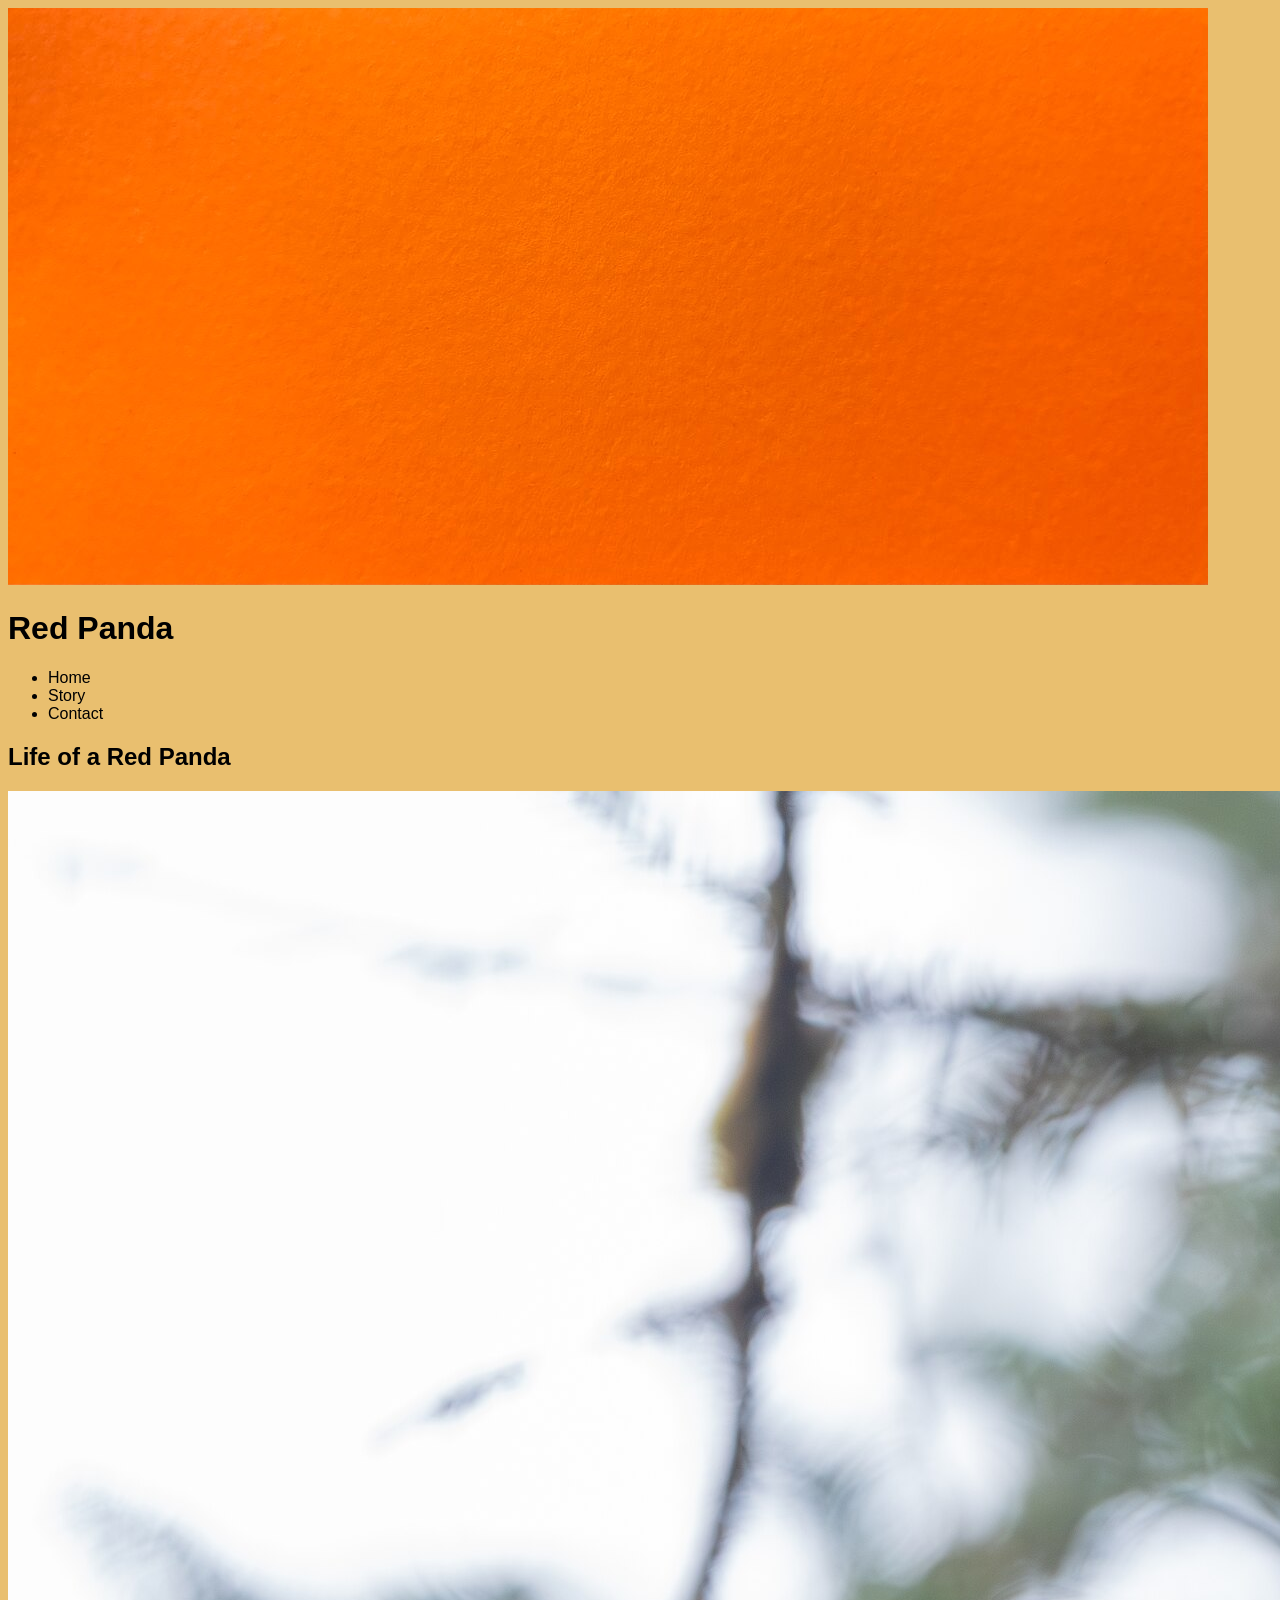
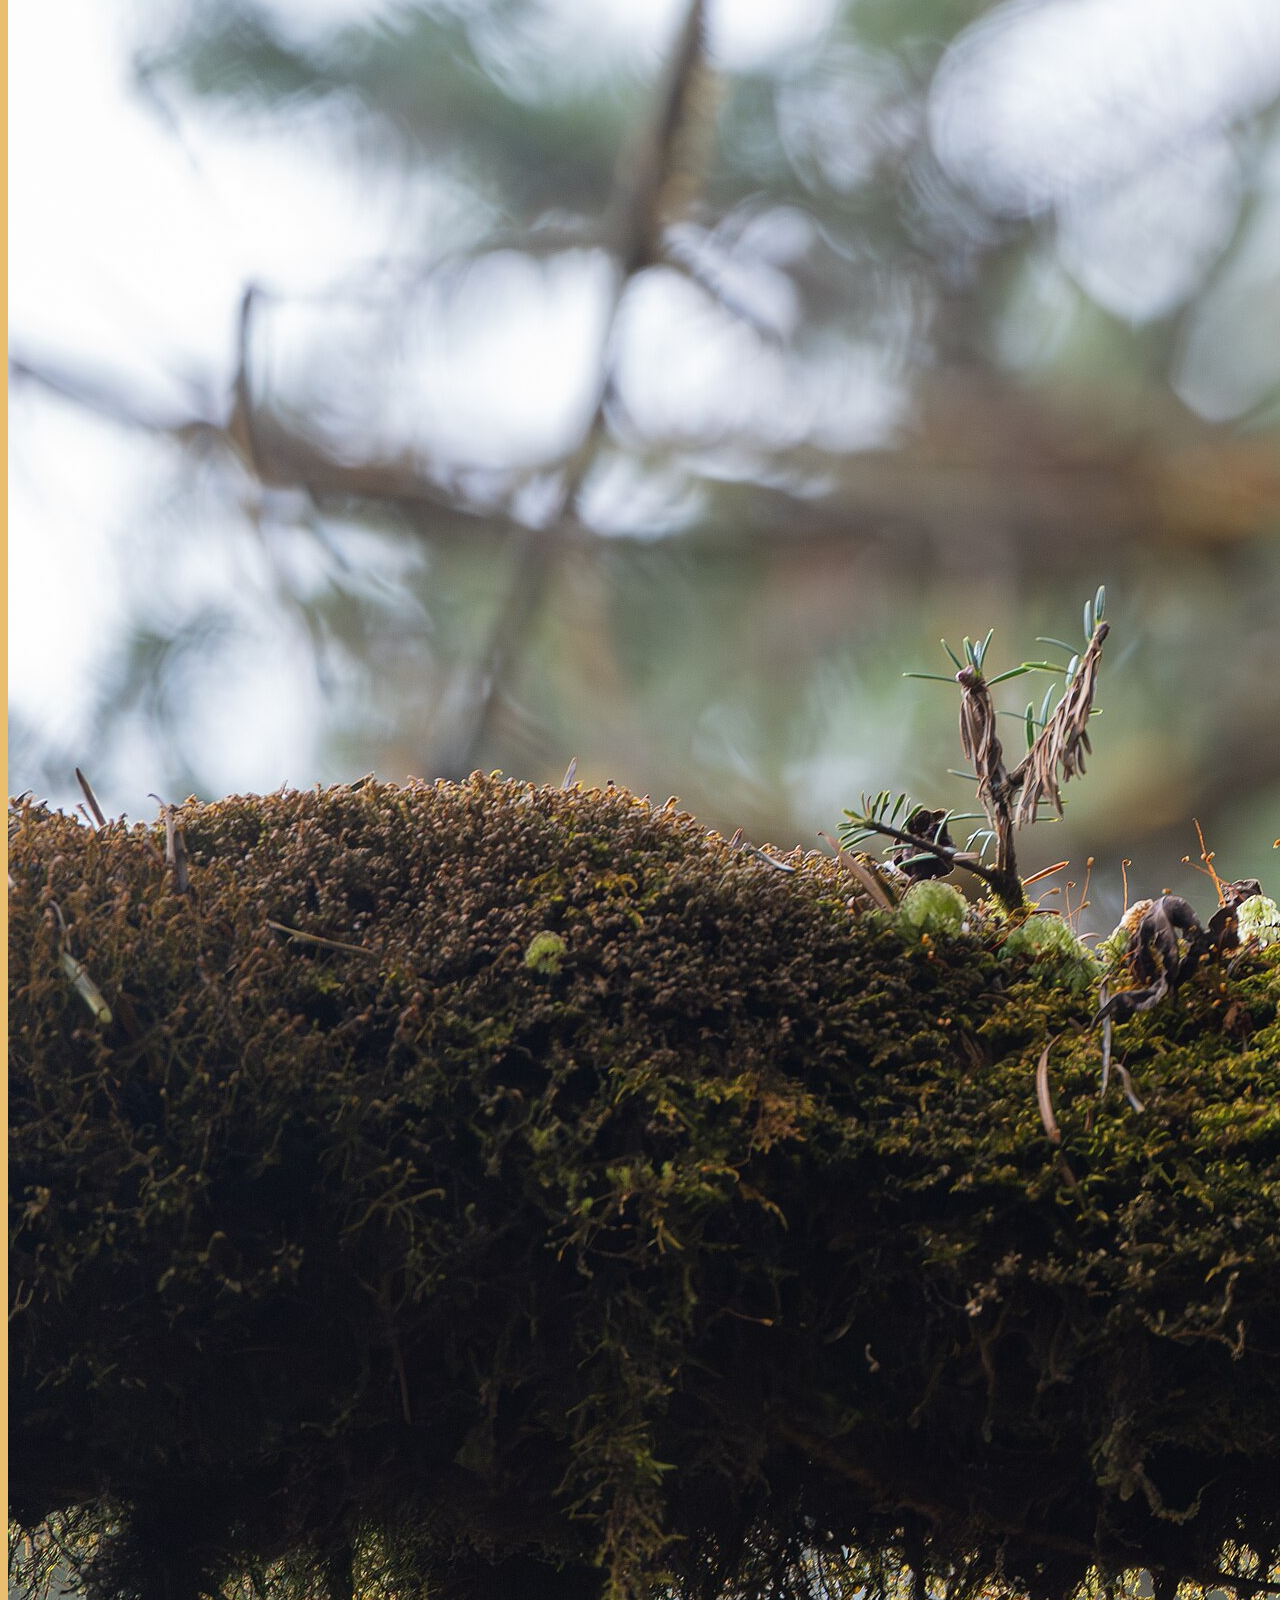
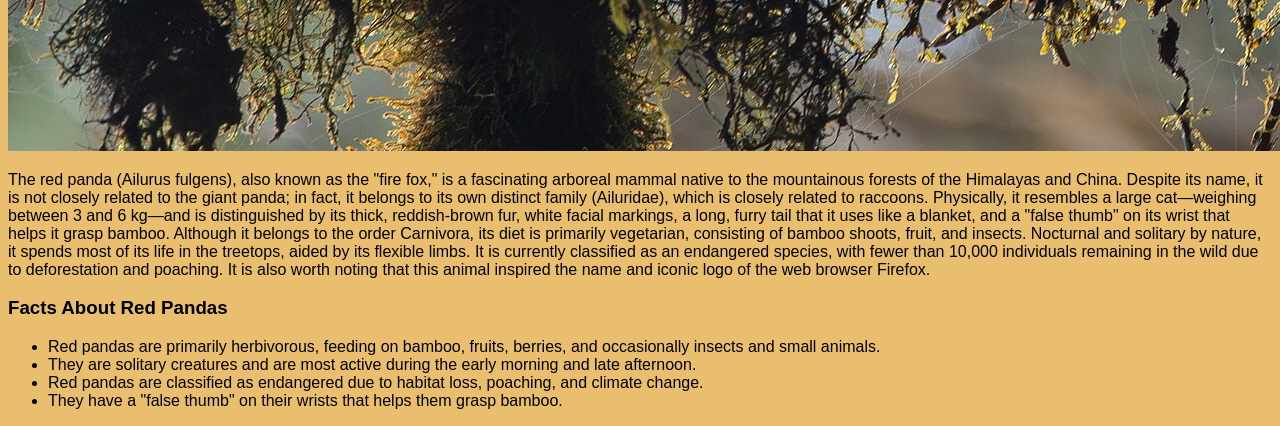
==== midterm/index.html @ 96c8efe8 "edit html" ====
<!DOCTYPE html>
<html lang="en">
<head>
    <meta charset="UTF-8">
    <meta name="viewport" content="width=device-width, initial-scale=1.0">
    <title>mart1529 midterm</title>
    <link rel="stylesheet" href="css/main.css">
</head>
<body>
    <div class="wrapper">
        <img src="images/IMG_0672.JPG" alt="My Image">
        <header>
            <h1>Red Panda</h1>
              <nav>
                  <ul>
                    <li>Home</li>
                    <li>Story</li>
                    <li>Contact</li>
                  </ul>
              </nav>
        </header>    
        <main>
            <article>
            <h2> Life of a Red Panda</h2>
            <img src="images/IMG_0625.JPG" alt="Red Panda">
            <p>
                The red panda (Ailurus fulgens), also known as the "fire fox," is a fascinating arboreal 
                mammal native to the mountainous forests of the Himalayas and China. Despite its name, it is not 
                closely related to the giant panda; in fact, it belongs to its own distinct family (Ailuridae), which
                is closely related to raccoons. Physically, it resembles a large cat—weighing between 3 and 6 kg—and is 
                distinguished by its thick, reddish-brown fur, white facial markings, a long, furry tail that it uses like 
                a blanket, and a "false thumb" on its wrist that helps it grasp bamboo. Although it belongs to the order Carnivora, 
                its diet is primarily vegetarian, consisting of bamboo shoots, fruit, and insects. Nocturnal and solitary by nature,
                it spends most of its life in the treetops, aided by its flexible limbs. It is currently classified as an endangered 
                species, with fewer than 10,000 individuals remaining in the wild due to deforestation and poaching. It is also worth 
                noting that this animal inspired the name and iconic logo of the web browser Firefox.
            </p>
            <h3>Facts About Red Pandas</h3>
            <ul>
                <li>Red pandas are primarily herbivorous, feeding on bamboo, fruits, berries, and occasionally insects and small animals.</li>
                <li>They are solitary creatures and are most active during the early morning and late afternoon.</li>
                <li>Red pandas are classified as endangered due to habitat loss, poaching, and climate change.</li>
                <li>They have a "false thumb" on their wrists that helps them grasp bamboo.</li>
            </ul>
            </article>
        </main>
    </div>
    
        
</body>
</html>
---- midterm/css/main.css ----
*{
    box-sizing: border-box;
}
body {
    font-family: Arial, sans-serif;
    background-color: rgba(232, 186, 99, 0.922);
}
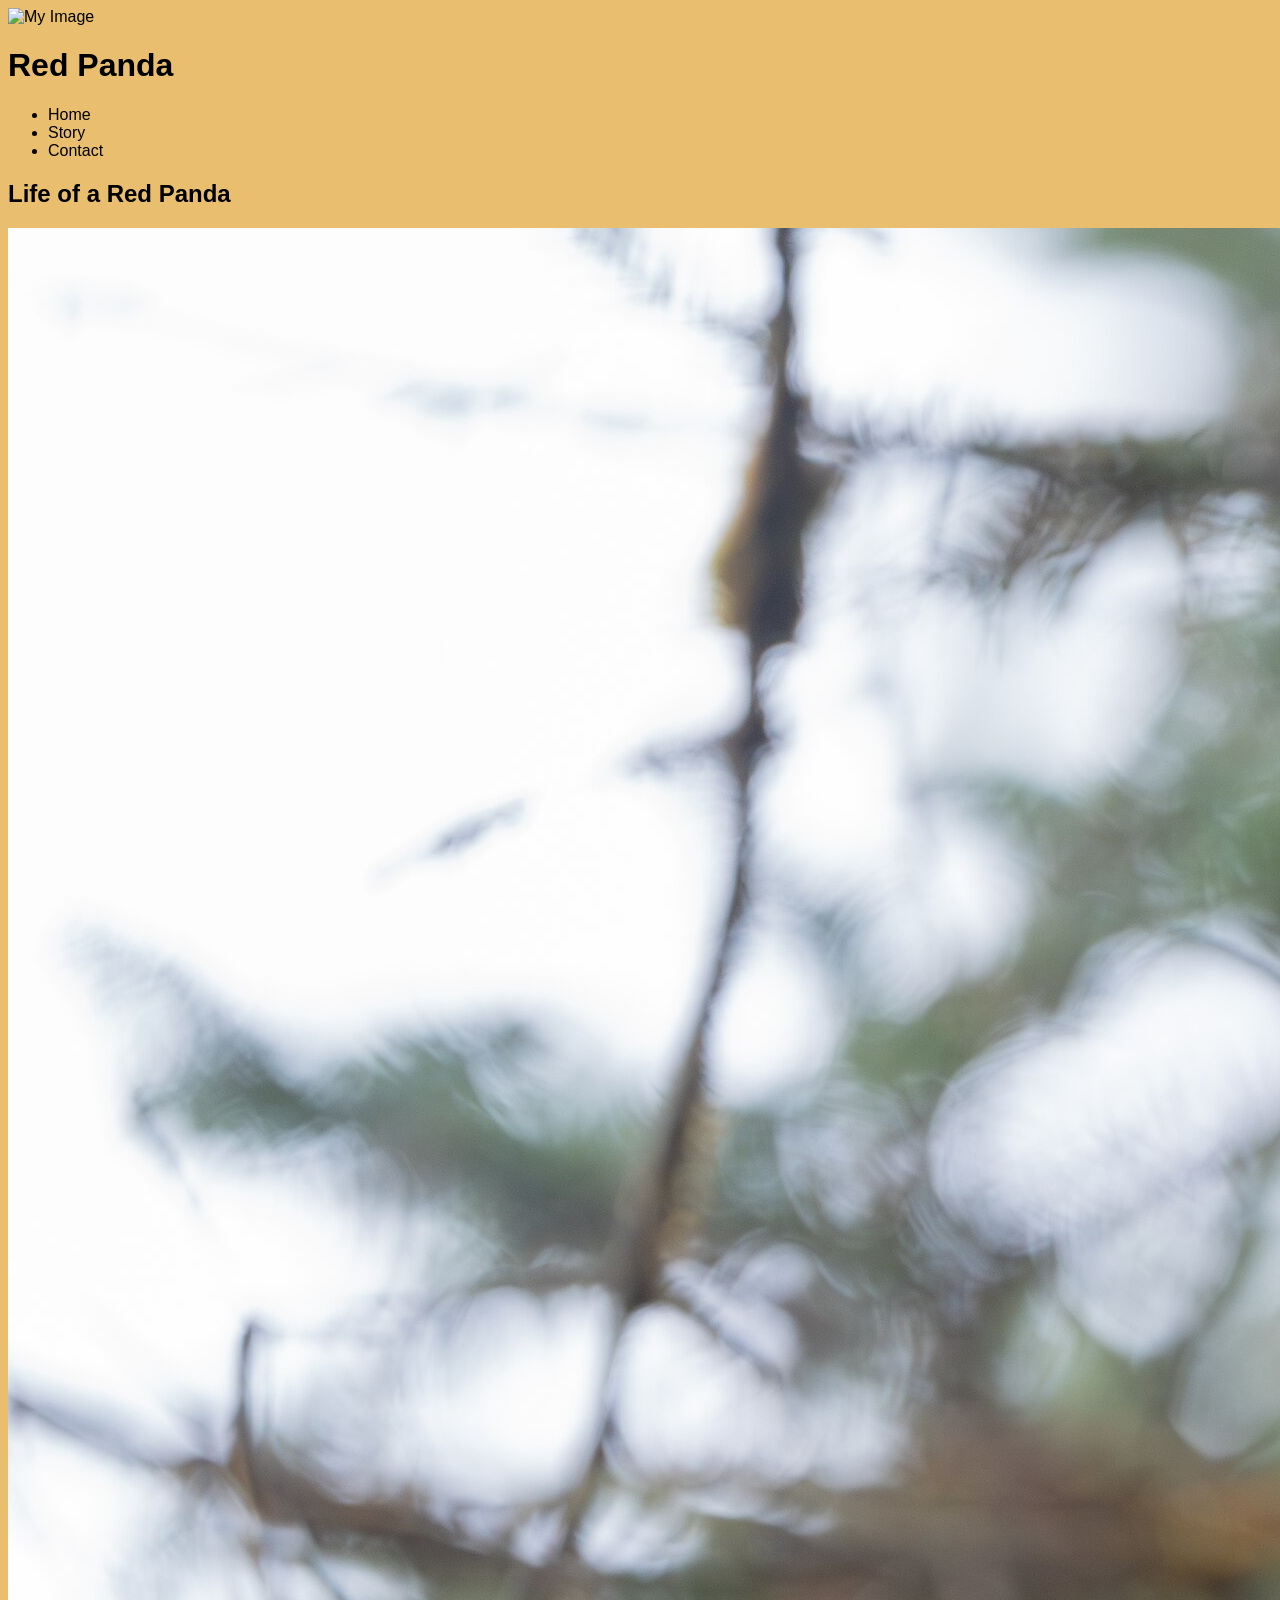
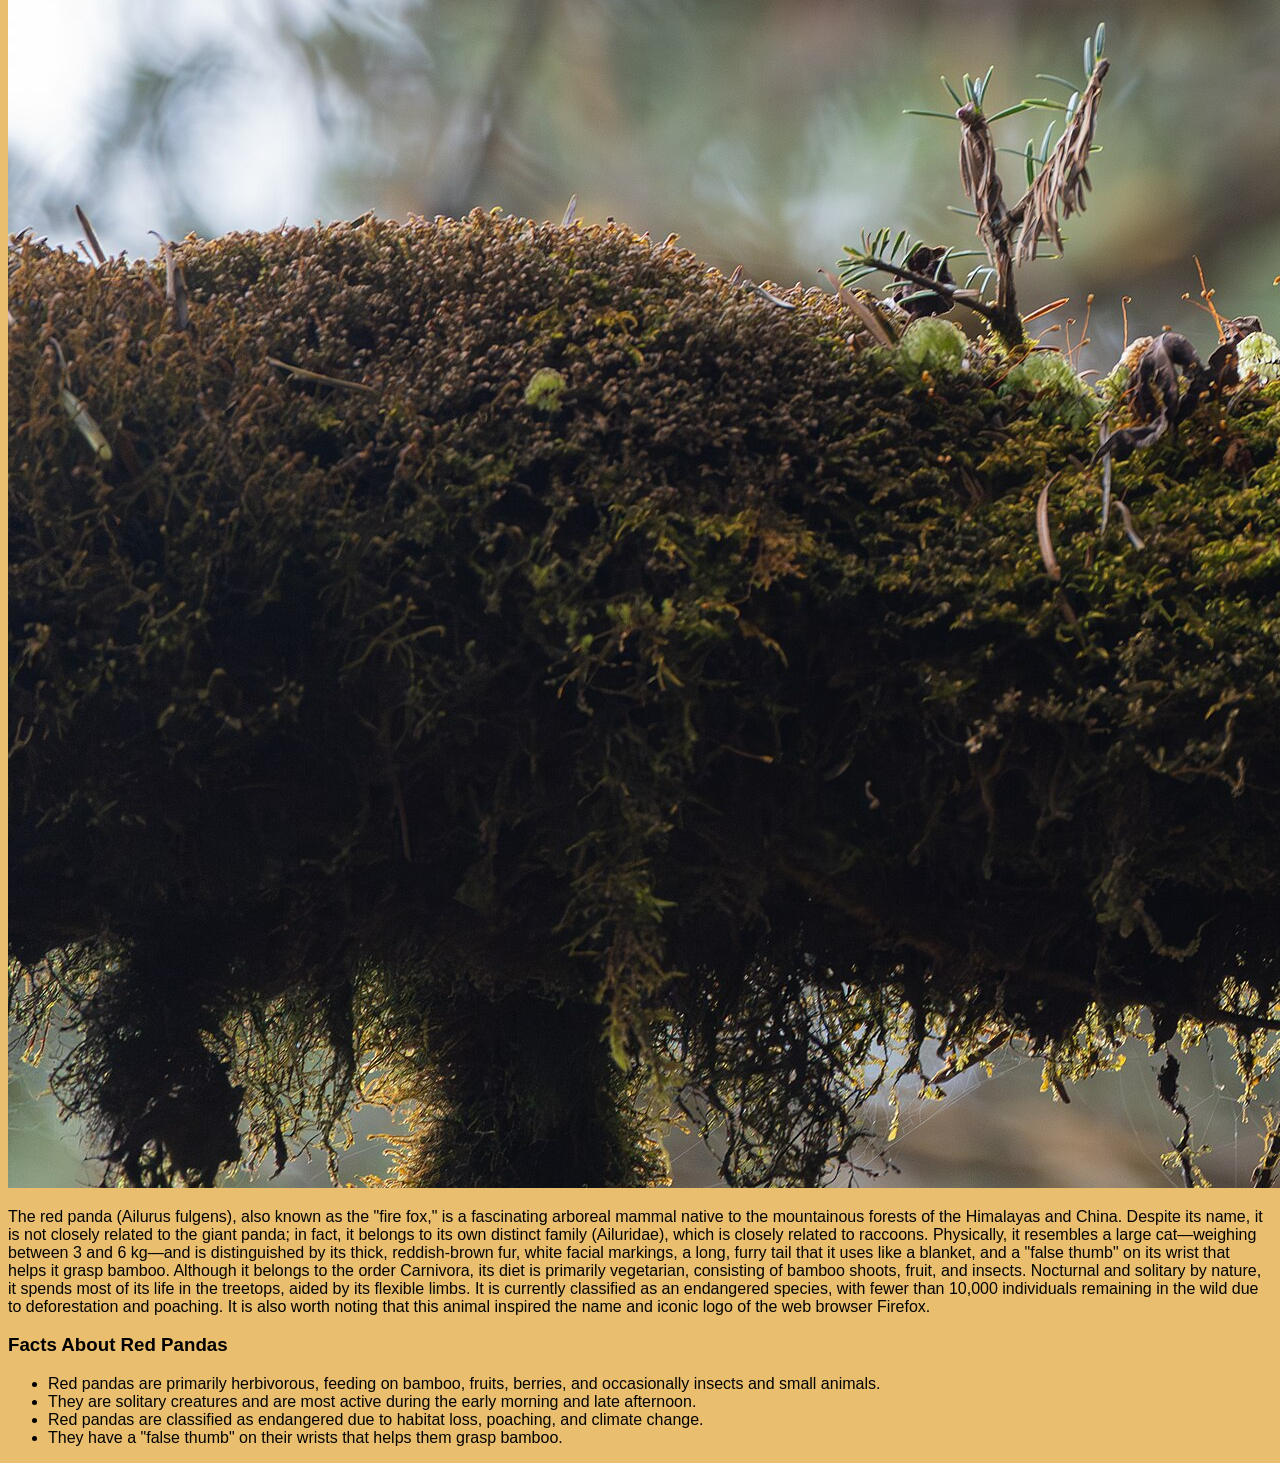
==== commit 291fbe35: "change image" ====
--- a/midterm/index.html
+++ b/midterm/index.html
@@ -8,7 +8,7 @@
 </head>
 <body>
     <div class="wrapper">
-        <img src="images/IMG_0672.JPG" alt="My Image">
+        <img src="images/IMG_0679.JPG" alt="My Image">
         <header>
             <h1>Red Panda</h1>
               <nav>
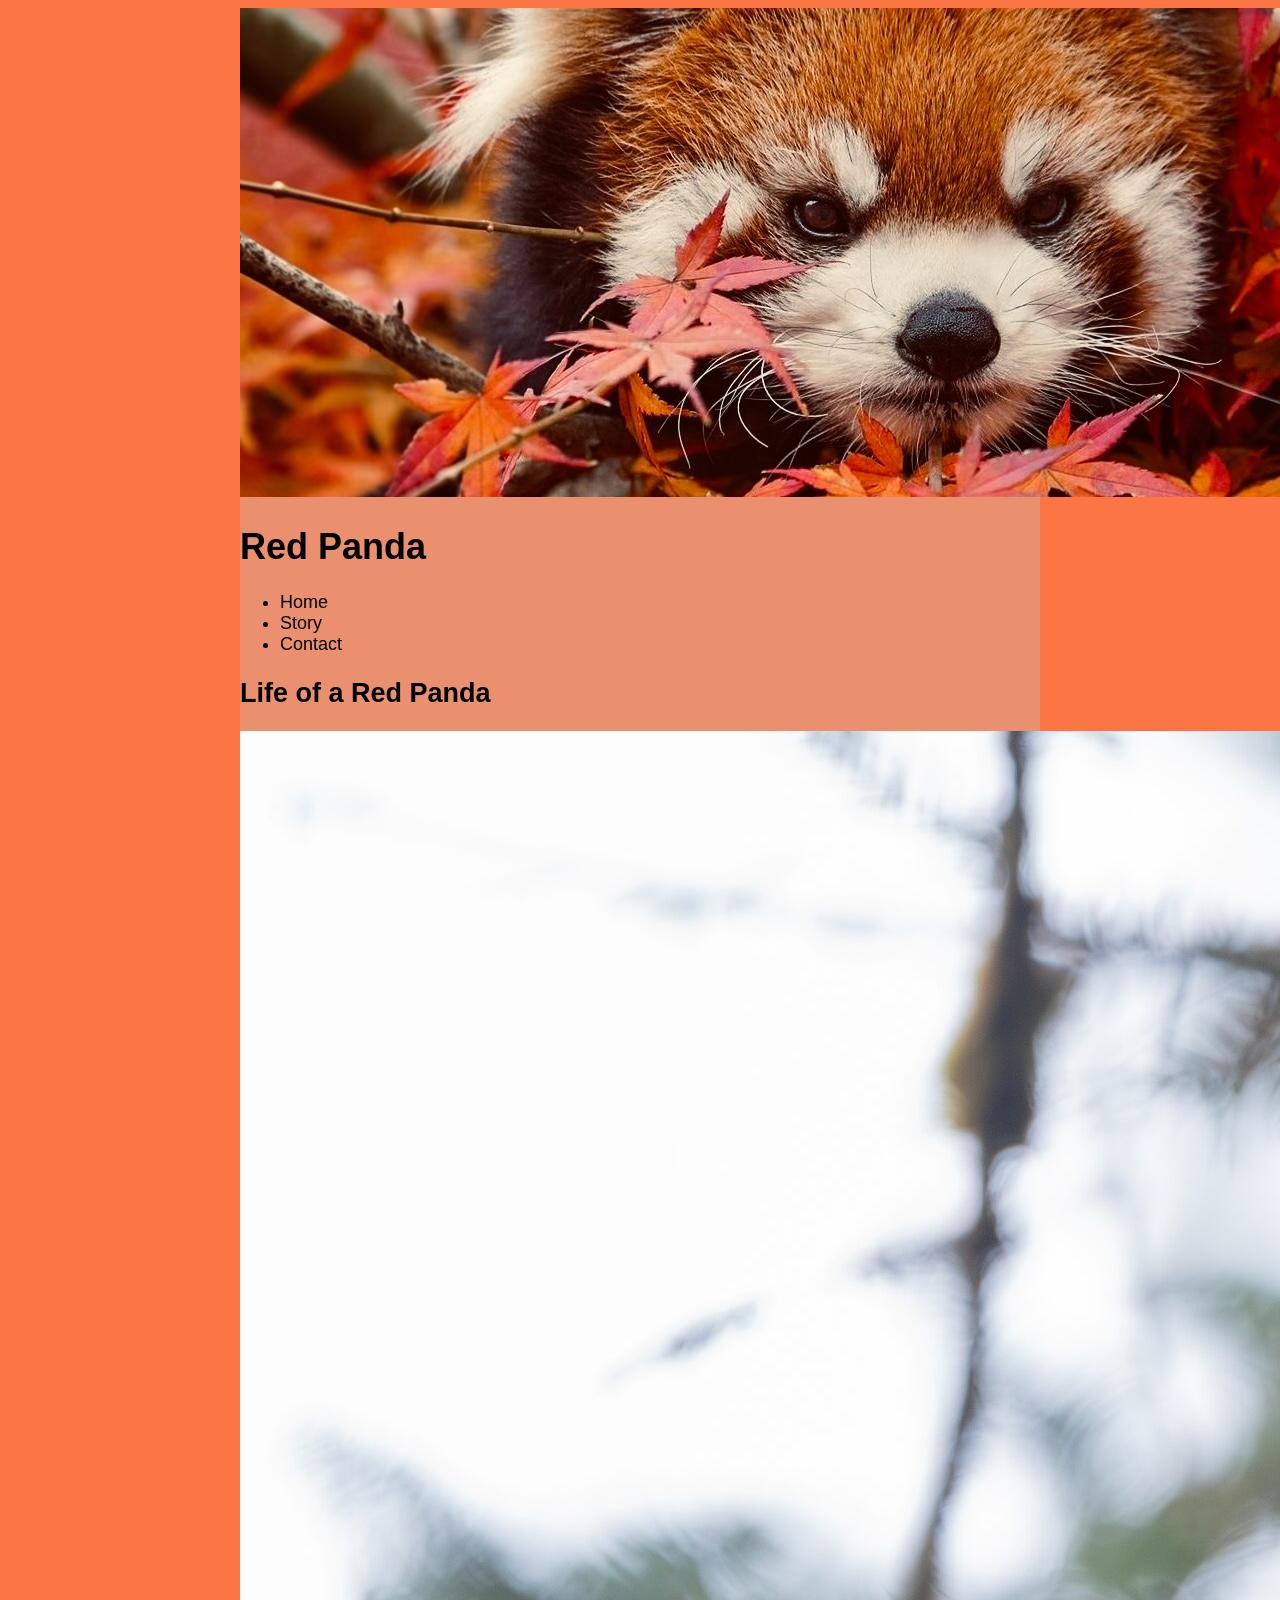
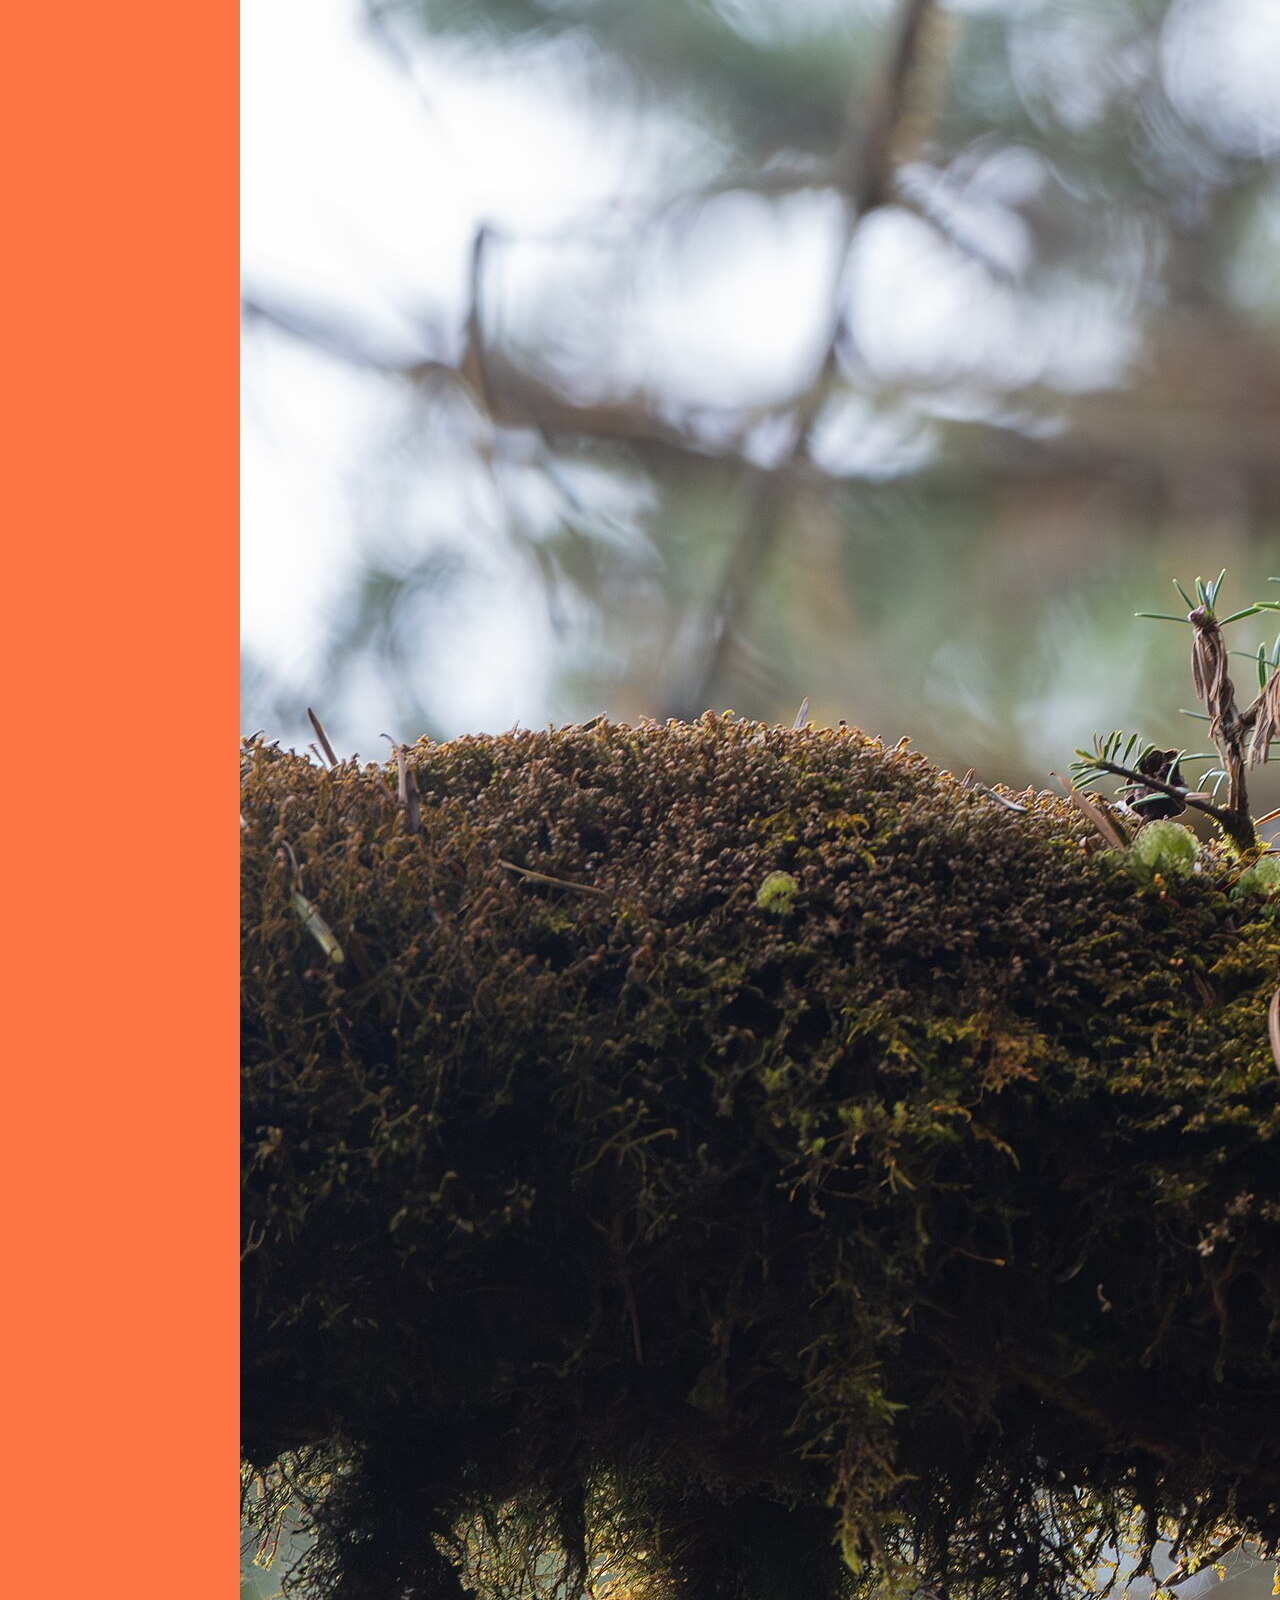
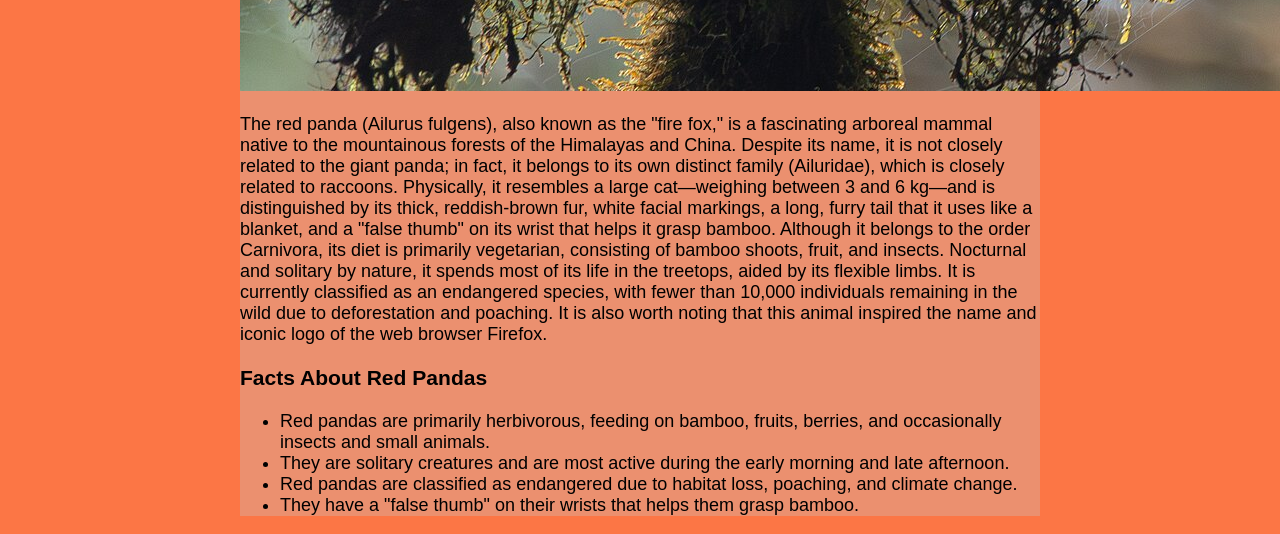
==== commit 9106b223: "header style" ====
--- a/midterm/index.html
+++ b/midterm/index.html
@@ -8,6 +8,7 @@
 </head>
 <body>
     <div class="wrapper">
+        <div>
         <img src="images/IMG_0679.JPG" alt="My Image">
         <header>
             <h1>Red Panda</h1>
@@ -18,7 +19,8 @@
                     <li>Contact</li>
                   </ul>
               </nav>
-        </header>    
+        </header> 
+        </div>   
         <main>
             <article>
             <h2> Life of a Red Panda</h2>
--- a/midterm/css/main.css
+++ b/midterm/css/main.css
@@ -1,7 +1,28 @@
 *{
     box-sizing: border-box;
 }
+
+html {
+    font-size: 18px;
+}
+
+
 body {
     font-family: Arial, sans-serif;
-    background-color: rgba(232, 186, 99, 0.922);
-}+    background-color:rgb(252, 118, 69);
+}
+
+
+.wrapper {
+    max-width: 800px;
+    background-color:rgb(235, 144, 111);
+    margin: 0 auto;
+}
+
+.header-container { 
+    position: relative;
+}
+
+.header-container h1 {
+    position: absolute;
+}
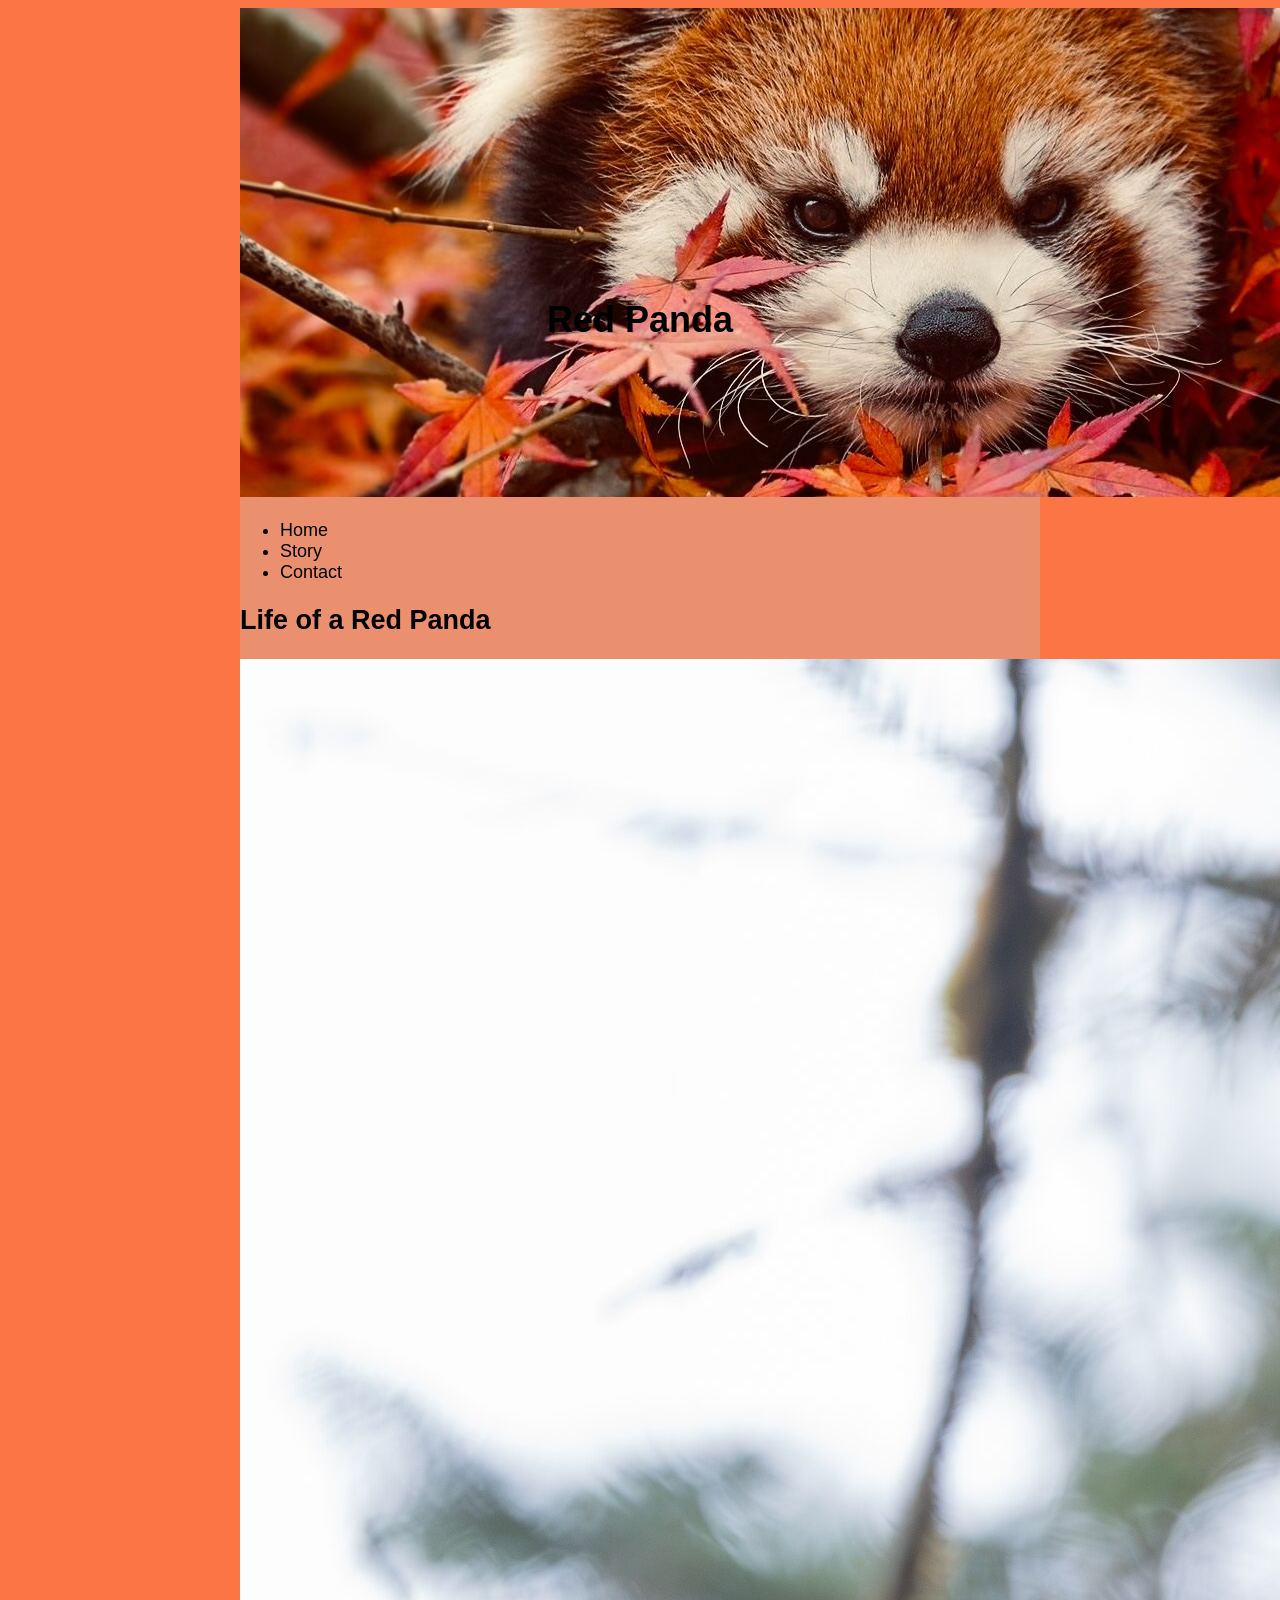
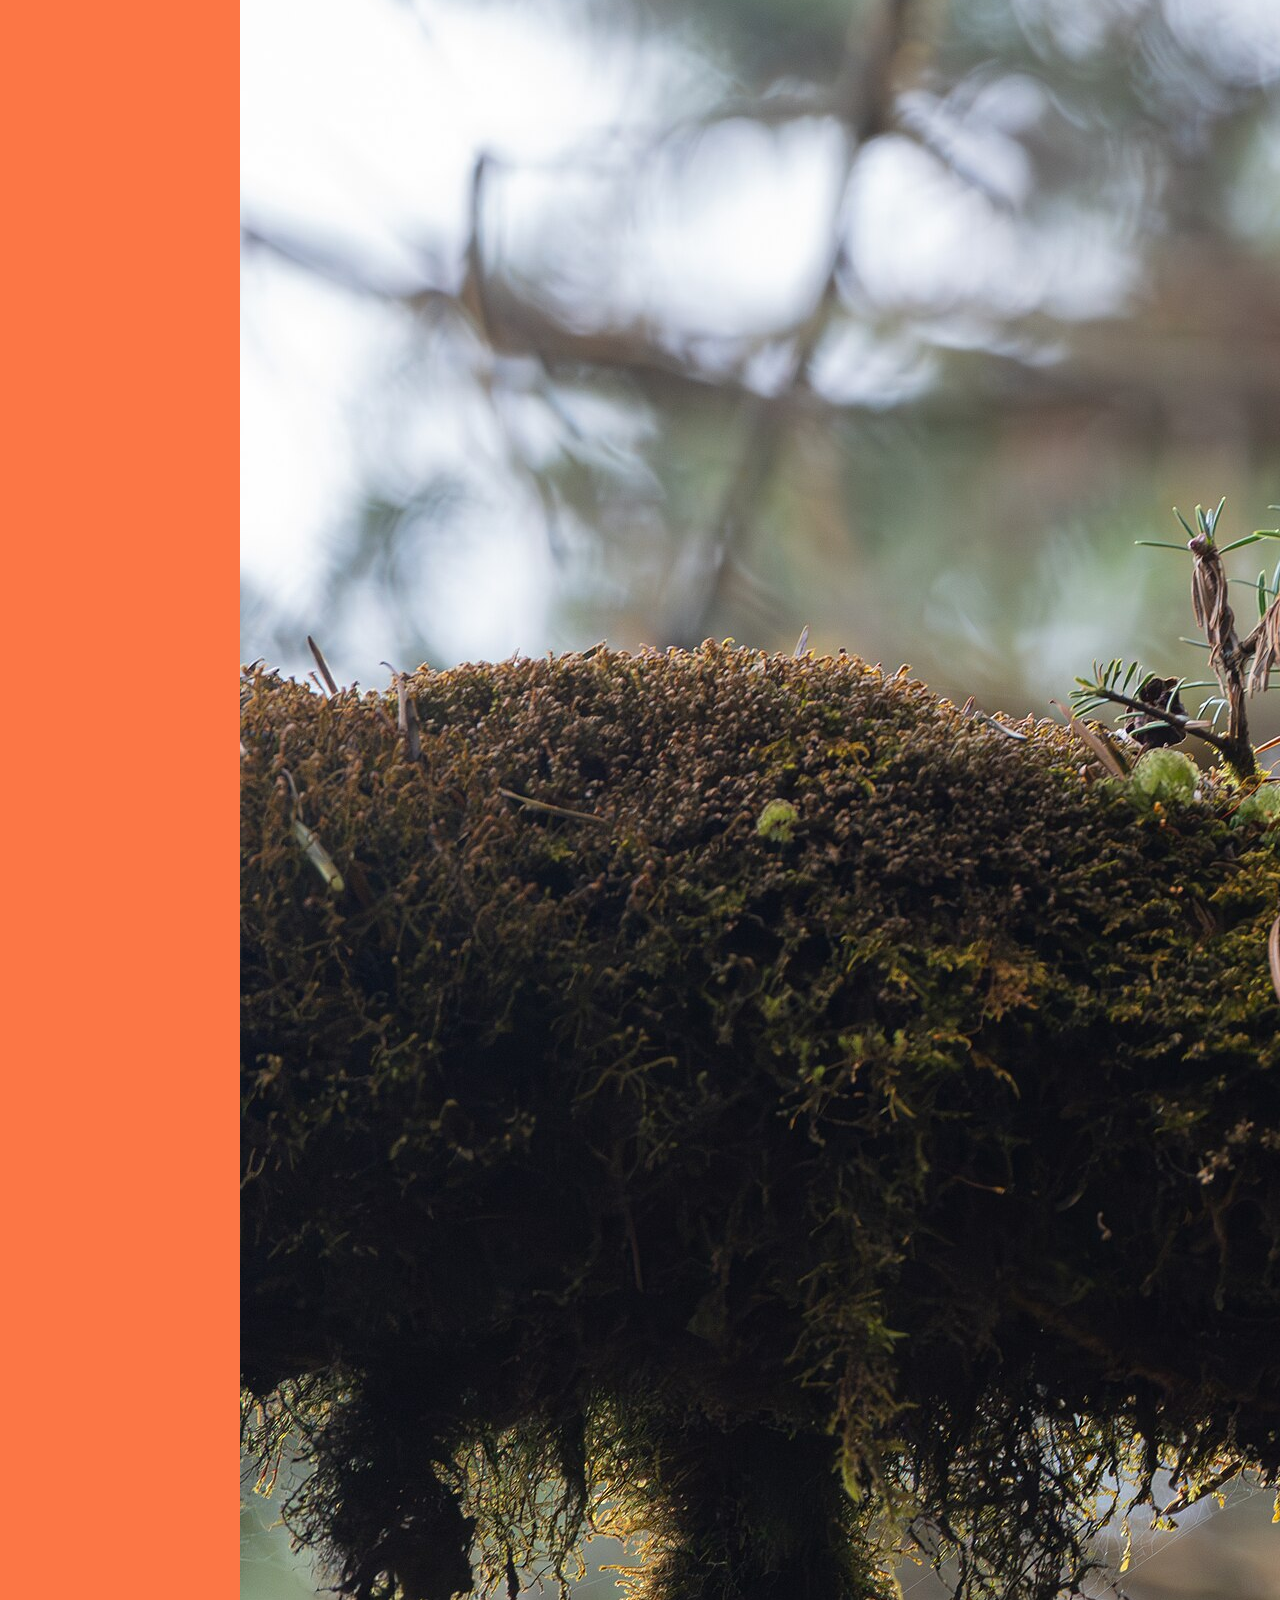
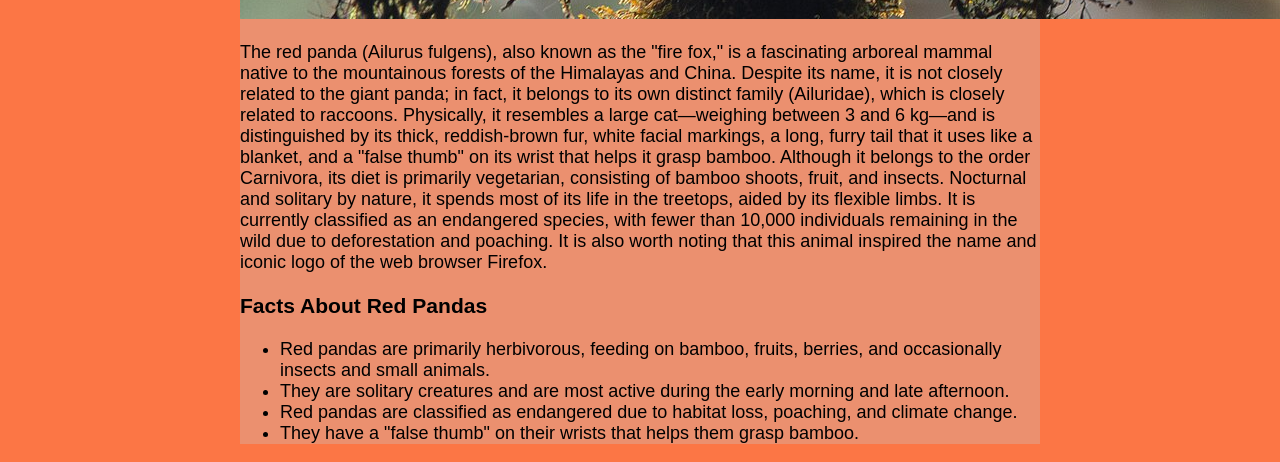
==== commit 912e7e78: "header edit" ====
--- a/midterm/index.html
+++ b/midterm/index.html
@@ -8,15 +8,15 @@
 </head>
 <body>
     <div class="wrapper">
-        <div>
-        <img src="images/IMG_0679.JPG" alt="My Image">
-        <header>
-            <h1>Red Panda</h1>
+        <div class="header-container">
+            <img src="images/IMG_0679.JPG" alt="My Image">
+            <header>
+                <h1>Red Panda</h1>
               <nav>
                   <ul>
-                    <li>Home</li>
-                    <li>Story</li>
-                    <li>Contact</li>
+                        <li>Home</li>
+                        <li>Story</li>
+                        <li>Contact</li>
                   </ul>
               </nav>
         </header> 
--- a/midterm/css/main.css
+++ b/midterm/css/main.css
@@ -25,4 +25,14 @@
 
 .header-container h1 {
     position: absolute;
+    top: 50%;
+    left: 50%;
+    transform: translate(-50%, -50%);
 }
+
+header-container nav ul {
+    display: flex;
+    justify-content: space-between;
+    list-style-type: none;
+    gap: 20px;
+}
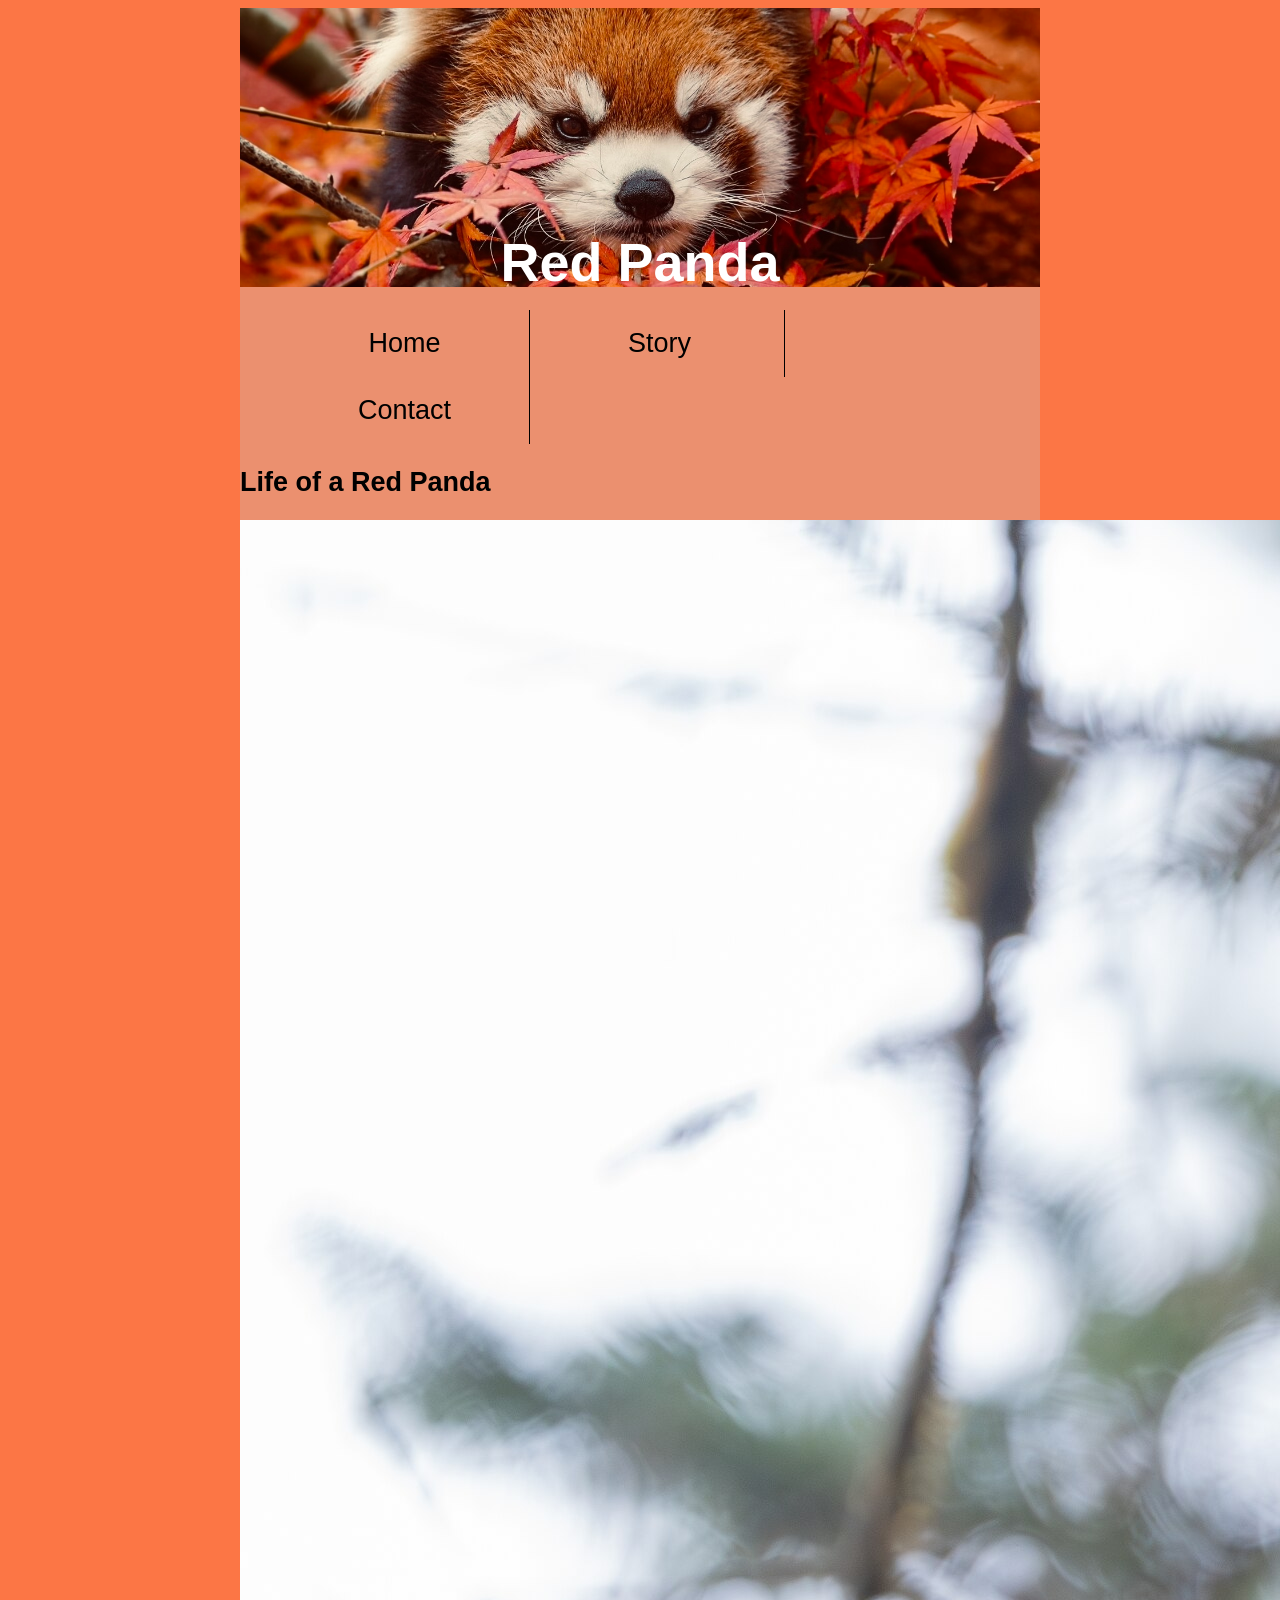
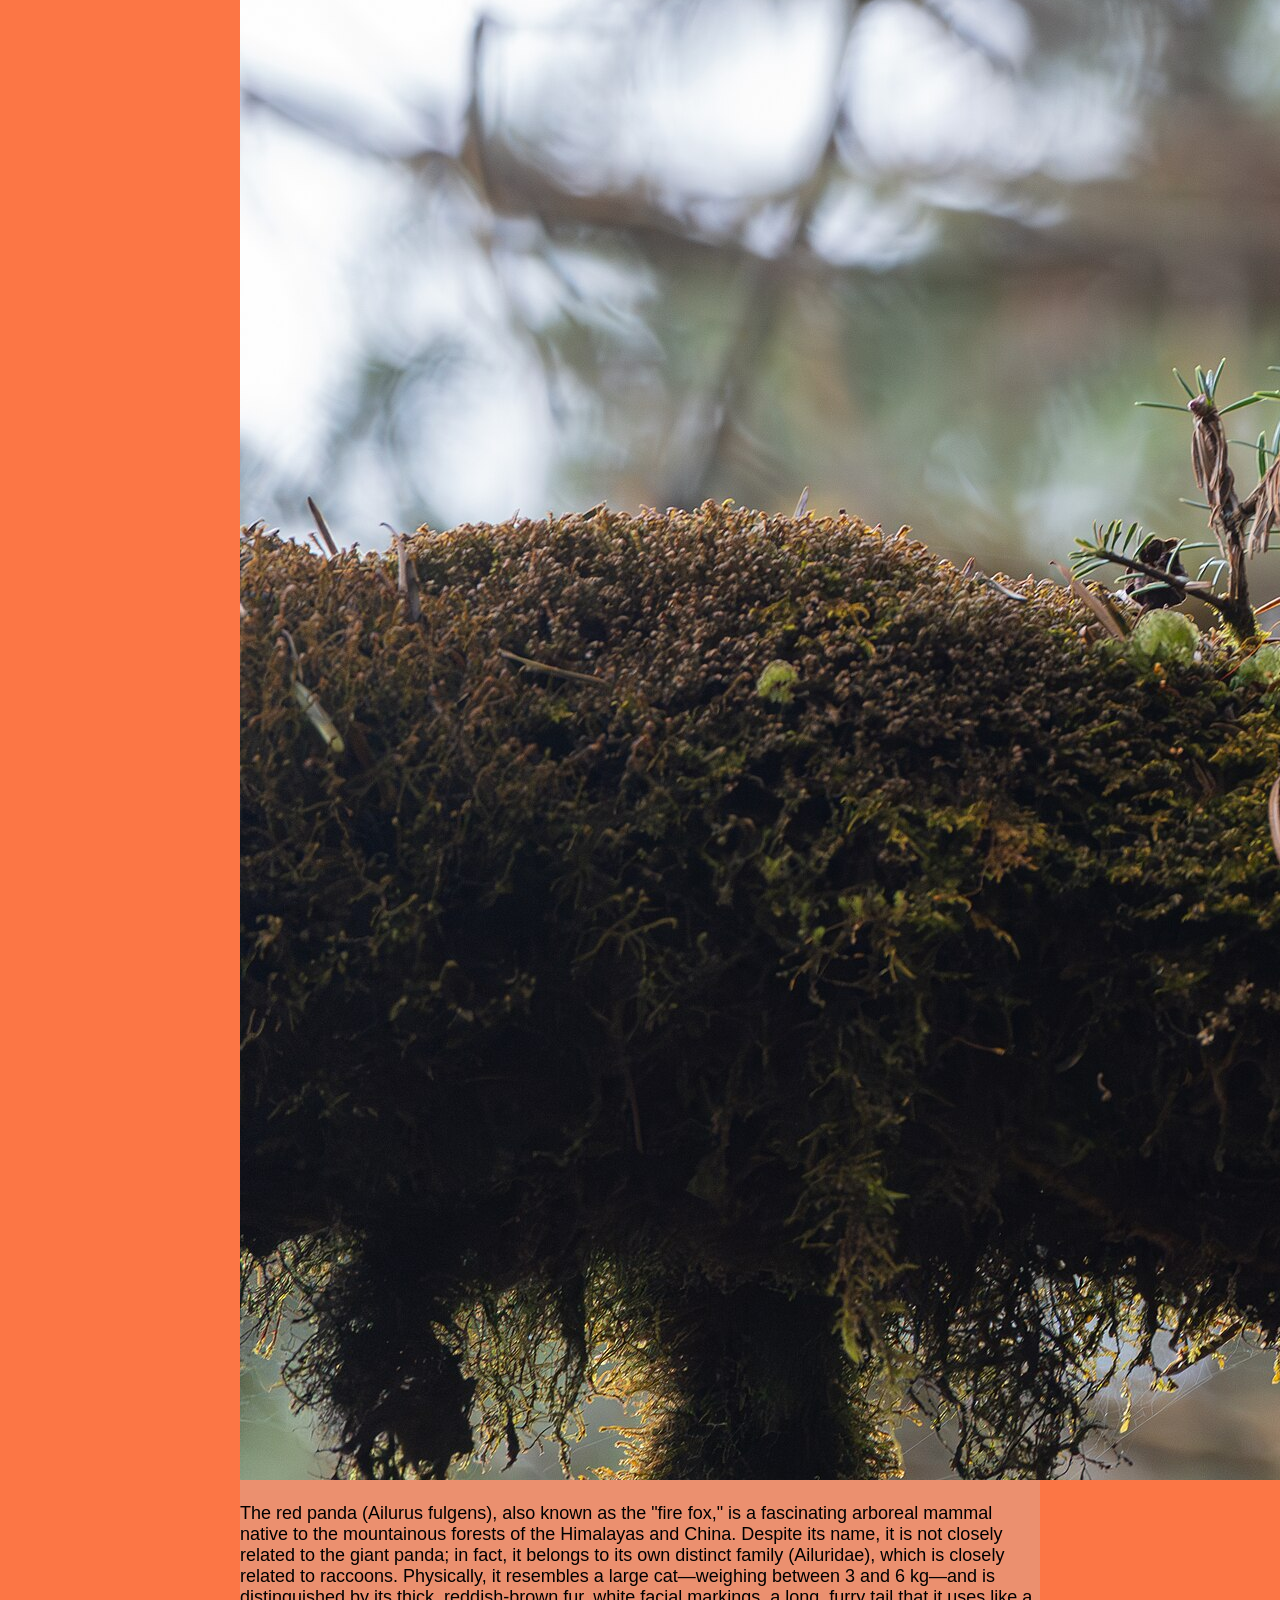
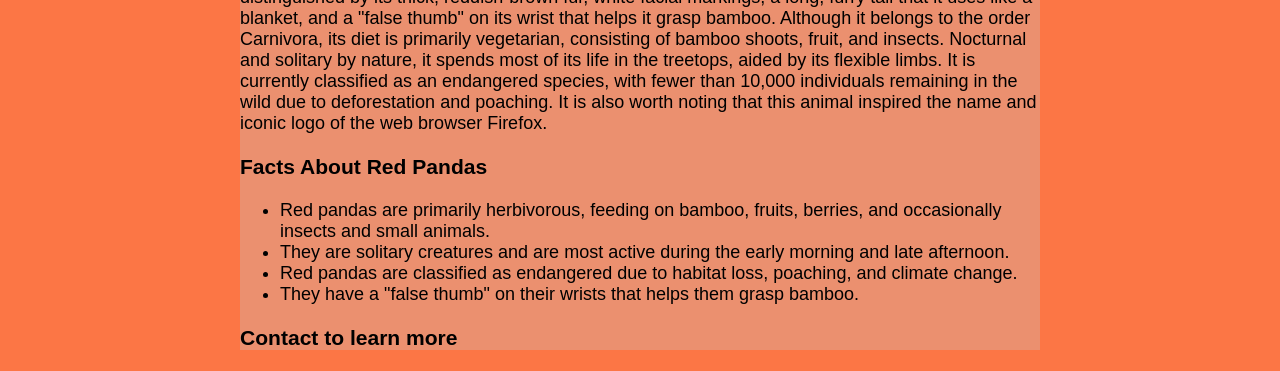
==== commit 64f980b7: "apdate header layout and spacing" ====
--- a/midterm/index.html
+++ b/midterm/index.html
@@ -45,6 +45,7 @@
                 <li>They have a "false thumb" on their wrists that helps them grasp bamboo.</li>
             </ul>
             </article>
+            <h3>Contact to learn more</h3>
         </main>
     </div>
     
--- a/midterm/css/main.css
+++ b/midterm/css/main.css
@@ -28,6 +28,8 @@
     top: 50%;
     left: 50%;
     transform: translate(-50%, -50%);
+    font-size: 3rem;
+    color: white;
 }
 
 header-container nav ul {
@@ -36,3 +38,25 @@
     list-style-type: none;
     gap: 20px;
 }
+
+.header-container img {
+width: 100%;
+height: auto;
+}
+
+.header-container nav  li {
+      /* change block level property*/
+      display: inline-block;
+      width: 250px;
+      /*usually change text the link*/
+      font-size: 1.5rem;
+      text-align: center;
+      border-right: 1px solid  black;
+      padding: 1rem;
+}
+
+
+
+
+
+    
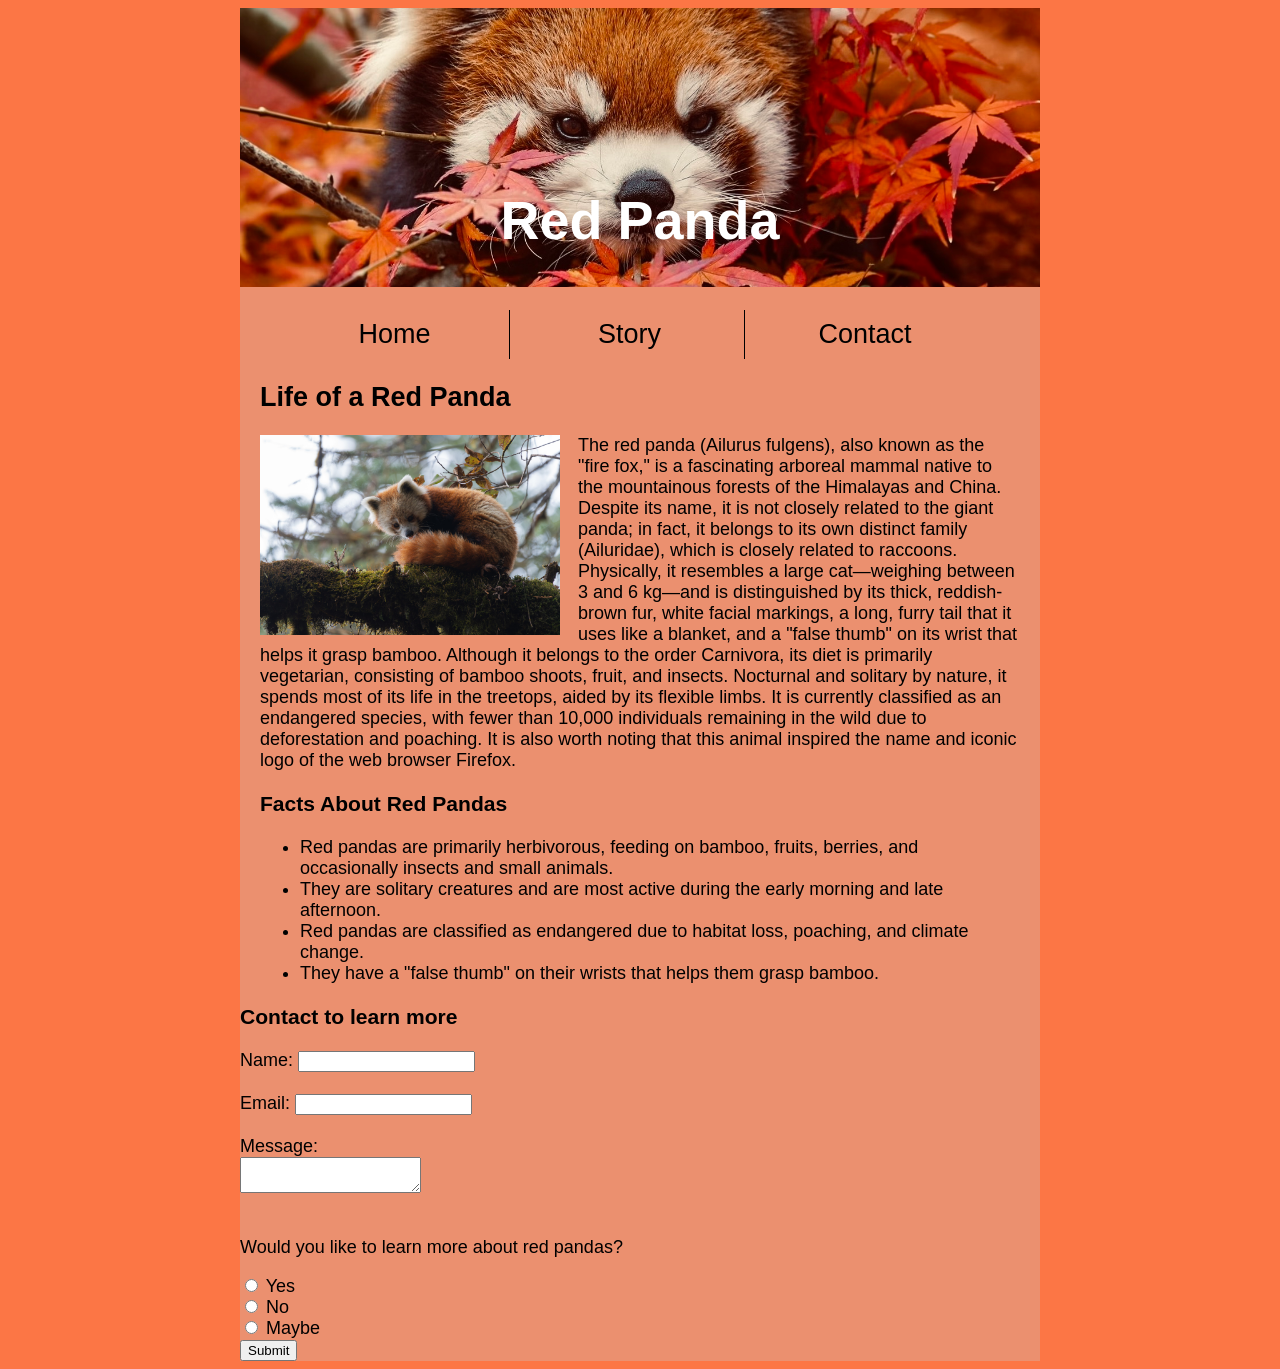
==== commit f0909f9f: "add form section" ====
--- a/midterm/index.html
+++ b/midterm/index.html
@@ -46,6 +46,22 @@
             </ul>
             </article>
             <h3>Contact to learn more</h3>
+            <form>
+                <label for="name">Name:</label>
+                <input type="text" id="name" name="name"><br><br>
+                <label for="email">Email:</label>
+                <input type="email" id="email" name="email"><br><br>
+                <label for="message">Message:</label><br>
+                <textarea id="message" name="message"></textarea><br><br>
+                <p> Would you like to learn more about red pandas?</p>
+                <input type="radio" id="yes" name="learn_more" value="yes">
+                <label for="yes">Yes</label><br>
+                <input type="radio" id="no" name="learn_more" value="no">
+                <label for="no">No</label><br>
+                <input type="radio" id="maybe" name="learn_more" value="maybe">
+                <label for="maybe">Maybe</label><br>
+                <input type="submit" value="Submit">
+            </form>
         </main>
     </div>
     
--- a/midterm/css/main.css
+++ b/midterm/css/main.css
@@ -44,15 +44,31 @@
 height: auto;
 }
 
-.header-container nav  li {
+.header-container nav li {
       /* change block level property*/
       display: inline-block;
-      width: 250px;
+      width: 230px;
       /*usually change text the link*/
       font-size: 1.5rem;
       text-align: center;
       border-right: 1px solid  black;
-      padding: 1rem;
+      padding: 0.5rem;
+}
+
+nav li:last-child {
+    border-right: none;
+}
+
+main img {
+    width: 300px;
+    height: auto;
+    /*wrap text arownd image*/
+    float: left;
+    margin-right: 1rem;
+}
+article {
+    padding-left: 20px;
+    padding-right: 20px;
 }
 
 
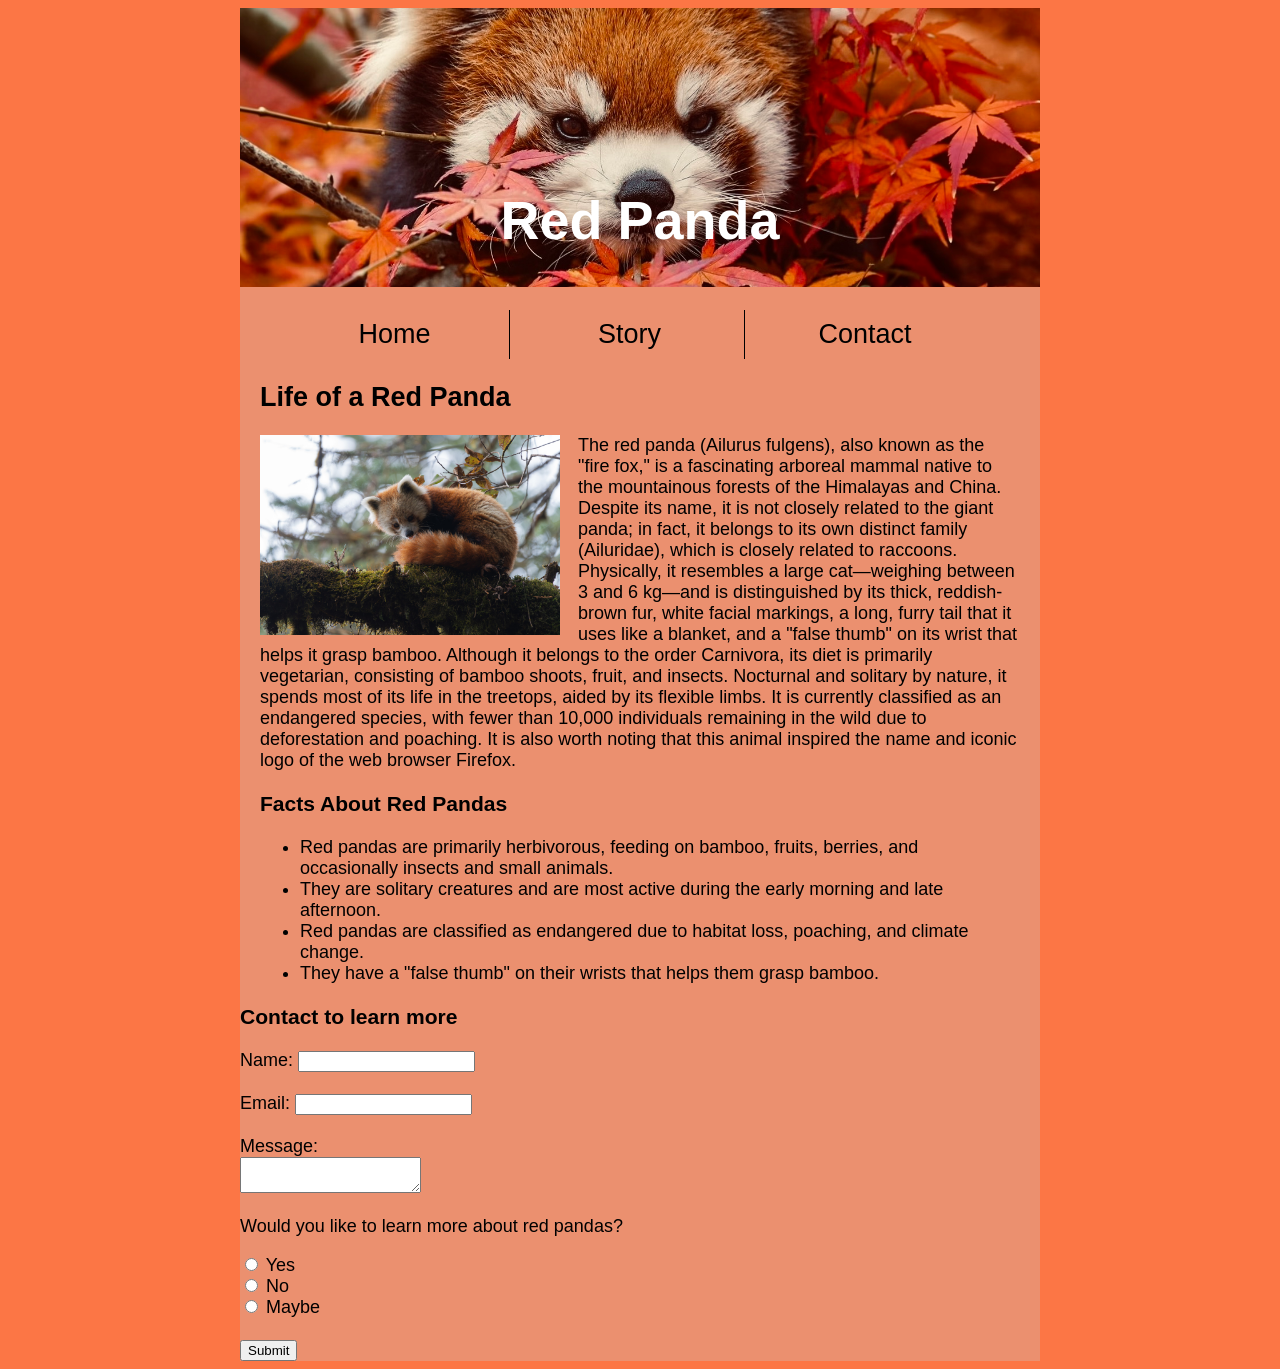
==== commit e8004810: "added comments" ====
--- a/midterm/index.html
+++ b/midterm/index.html
@@ -10,6 +10,7 @@
     <div class="wrapper">
         <div class="header-container">
             <img src="images/IMG_0679.JPG" alt="My Image">
+            <!-- Header section -->
             <header>
                 <h1>Red Panda</h1>
               <nav>
@@ -20,7 +21,8 @@
                   </ul>
               </nav>
         </header> 
-        </div>   
+        </div>  
+        <!--main section--> 
         <main>
             <article>
             <h2> Life of a Red Panda</h2>
@@ -46,20 +48,21 @@
             </ul>
             </article>
             <h3>Contact to learn more</h3>
+            <!-- Contact form section -->
             <form>
                 <label for="name">Name:</label>
                 <input type="text" id="name" name="name"><br><br>
                 <label for="email">Email:</label>
                 <input type="email" id="email" name="email"><br><br>
                 <label for="message">Message:</label><br>
-                <textarea id="message" name="message"></textarea><br><br>
+                <textarea id="message" name="message"></textarea><br>
                 <p> Would you like to learn more about red pandas?</p>
                 <input type="radio" id="yes" name="learn_more" value="yes">
                 <label for="yes">Yes</label><br>
                 <input type="radio" id="no" name="learn_more" value="no">
                 <label for="no">No</label><br>
                 <input type="radio" id="maybe" name="learn_more" value="maybe">
-                <label for="maybe">Maybe</label><br>
+                <label for="maybe">Maybe</label><br><br>
                 <input type="submit" value="Submit">
             </form>
         </main>
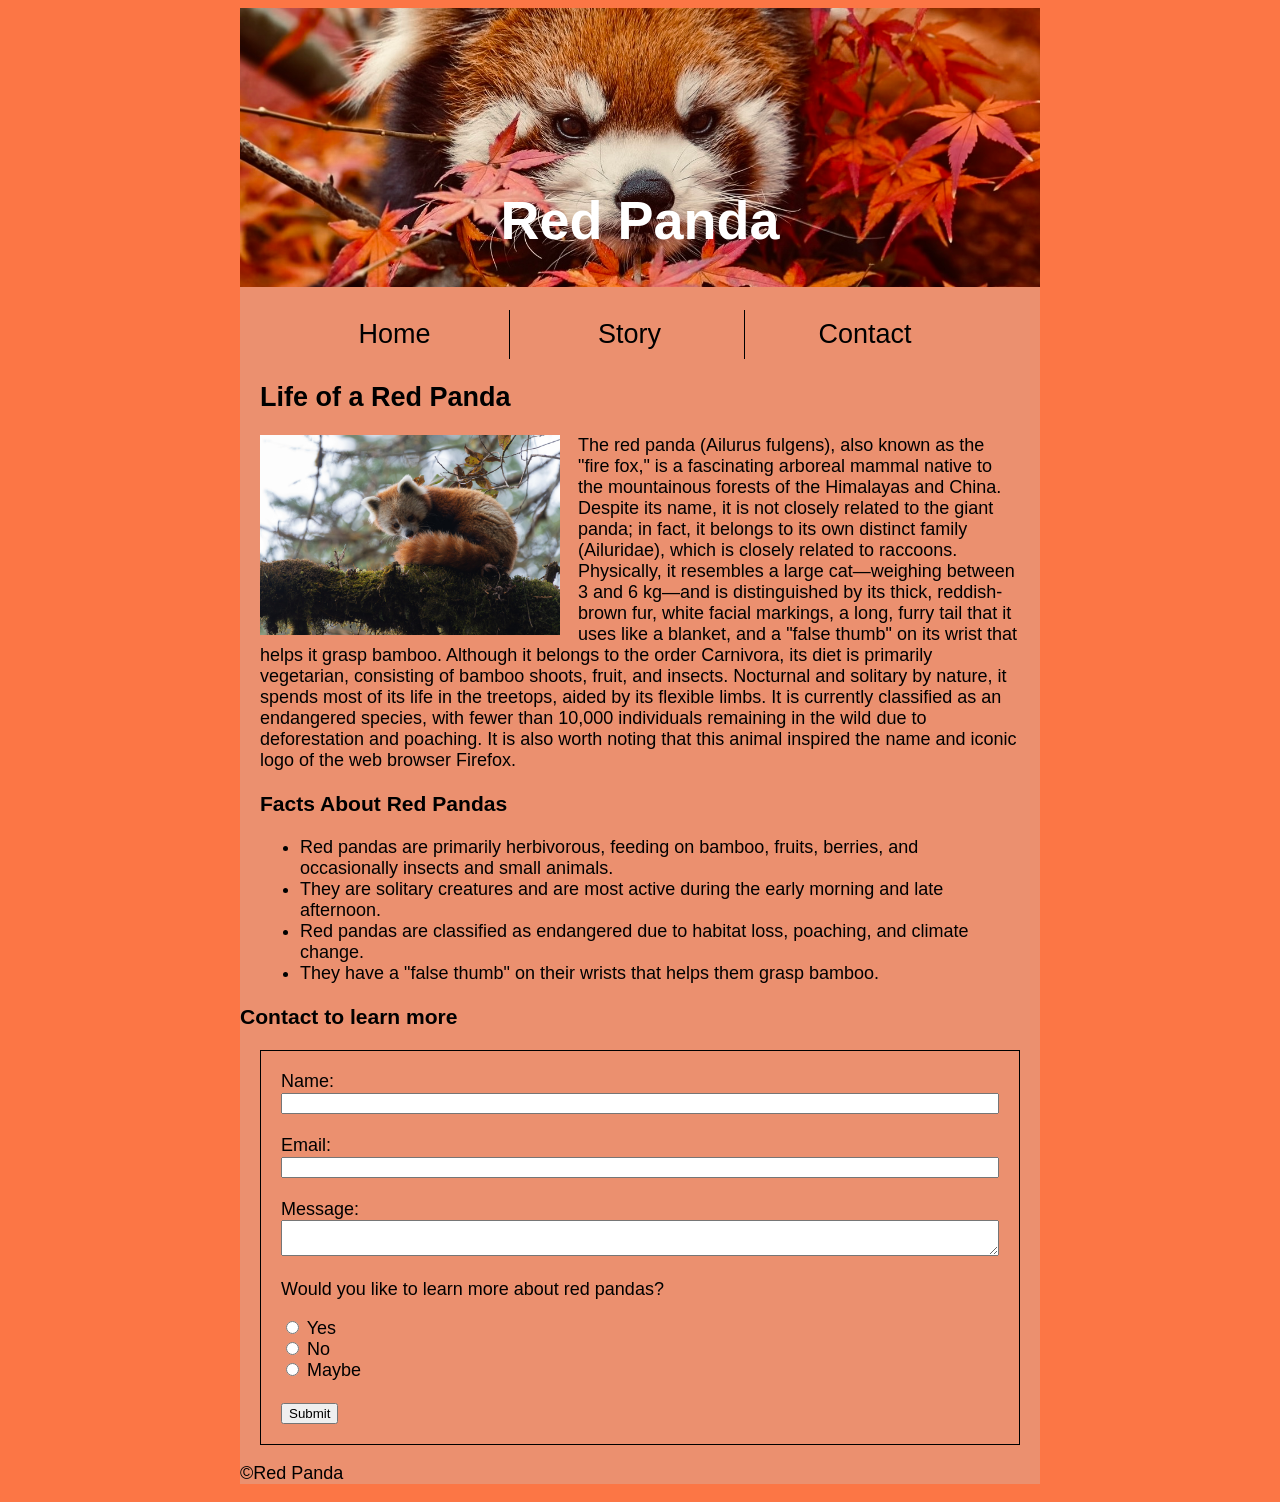
==== commit 8627a2ee: "update footer copyright" ====
--- a/midterm/index.html
+++ b/midterm/index.html
@@ -66,6 +66,10 @@
                 <input type="submit" value="Submit">
             </form>
         </main>
+        <!-- Footer section -->
+        <footer>
+            <p>&copy;Red Panda</p>
+        </footer>
     </div>
     
         
--- a/midterm/css/main.css
+++ b/midterm/css/main.css
@@ -1,3 +1,4 @@
+/*General Styles*/
 *{
     box-sizing: border-box;
 }
@@ -19,6 +20,7 @@
     margin: 0 auto;
 }
 
+/*Header Styles*/
 .header-container { 
     position: relative;
 }
@@ -66,12 +68,29 @@
     float: left;
     margin-right: 1rem;
 }
+
+/*Main content Styles*/
 article {
     padding-left: 20px;
     padding-right: 20px;
 }
 
 
+/*Contact form Styles*/
+form {
+    border: 1px solid black;
+    padding: 20px;
+    margin-left: 20px;
+    margin-right: 20px;
+}
+
+input[type="text"],
+input[type="email"], 
+textarea {
+    width: 100%;
+    box-sizing: border-box;
+}
+
 
 
 
